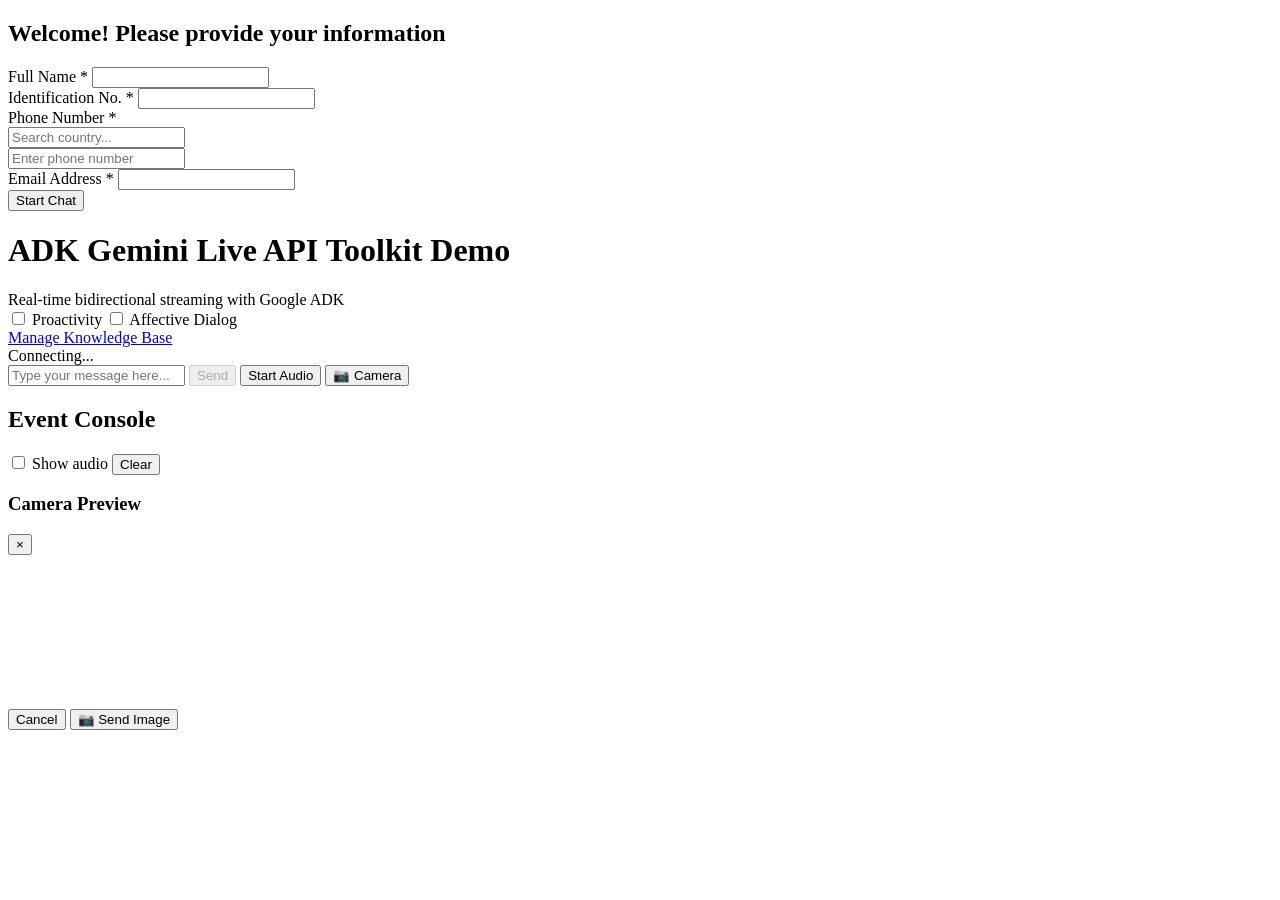
==== app/static/index.html @ 5f1d6ed6 "initialise" ====
<!doctype html>
<html lang="en">
  <head>
    <meta charset="UTF-8">
    <meta name="viewport" content="width=device-width, initial-scale=1.0">
    <title>ADK Gemini Live API Toolkit Demo</title>
    <link rel="icon" type="image/jpeg" href="https://scontent.fkul8-4.fna.fbcdn.net/v/t39.30808-6/409800028_768338051973763_4459650912449556577_n.jpg?_nc_cat=100&ccb=1-7&_nc_sid=1d70fc&_nc_ohc=hKl1gkCFTEgQ7kNvwFsvSc8&_nc_oc=Adn0w4eddRC6_piLZQKZuZQW3vEO4pO9v9HhxipBuFATDHzyalLq6j6W9w5Ok5u_SDf5Qzaw5TRPBSN_DptGAnyJ&_nc_zt=23&_nc_ht=scontent.fkul8-4.fna&_nc_gid=raQhUqA4zn6Mwq-6Qhp6Bg&_nc_ss=8&oh=00_AfwvmNpG-rHvMLEFgLogaHNLKc0d5dKhxou-_GWqM4iZxg&oe=69AD0176">
    <link rel="stylesheet" href="/static/css/style.css">
    <script src="/static/js/app.js" type="module"></script>
  </head>

  <body>
    <!-- User Information Collection Modal -->
    <div id="userInfoModal" class="modal user-info-modal">
      <div class="modal-content user-info-content">
        <div class="modal-header">
          <h2>Welcome! Please provide your information</h2>
        </div>
        <form id="userInfoForm" class="user-info-form">
          <div class="form-group">
            <label for="fullName">Full Name <span class="required">*</span></label>
            <input type="text" id="fullName" name="fullName" required>
          </div>
          <div class="form-group">
            <label for="identificationNo">Identification No. <span class="required">*</span></label>
            <input type="text" id="identificationNo" name="identificationNo" required>
          </div>
          <div class="form-group">
            <label>Phone Number <span class="required">*</span></label>
            <div class="phone-input-group">
              <div class="custom-select-wrapper">
                <input 
                  type="text" 
                  id="countryCodeInput" 
                  class="custom-select-input" 
                  placeholder="Search country..."
                  autocomplete="off"
                  required
                >
                <div id="countryCodeDropdown" class="custom-select-dropdown"></div>
              </div>
              <input type="tel" id="phoneNumber" name="phoneNumber" placeholder="Enter phone number" required>
              <input type="hidden" id="countryCode" name="countryCode" required>
            </div>
          </div>
          <div class="form-group">
            <label for="emailAddress">Email Address <span class="required">*</span></label>
            <input type="email" id="emailAddress" name="emailAddress" required>
          </div>
          <button type="submit" id="submitUserInfo" class="btn-submit">Start Chat</button>
        </form>
      </div>
    </div>

    <header>
      <h1>ADK Gemini Live API Toolkit Demo</h1>
      <div class="subtitle">Real-time bidirectional streaming with Google ADK</div>
      <div class="header-options">
        <label class="header-checkbox" title="Enable model to proactively respond without explicit prompts (Native audio models only)">
          <input type="checkbox" id="enableProactivity">
          <span>Proactivity</span>
        </label>
        <label class="header-checkbox" title="Enable model to detect and adapt to emotional cues (Native audio models only)">
          <input type="checkbox" id="enableAffectiveDialog">
          <span>Affective Dialog</span>
        </label>
      </div>
      <!-- link to the separate knowledge-base management page -->
      <div class="header-manage">
        <a href="/static/kb.html" class="manage-link">Manage Knowledge Base</a>
      </div>
      <div class="connection-status">
        <span class="status-indicator" id="statusIndicator"></span>
        <span id="statusText">Connecting...</span>
      </div>
    </header>

    <div class="main-layout">
      <div class="container">
        <div id="messages"></div>

        <div class="input-container">
          <form id="messageForm">
            <div class="input-wrapper">
              <input
                type="text"
                id="message"
                name="message"
                placeholder="Type your message here..."
                autocomplete="off"
              />
              <button type="submit" id="sendButton" disabled>Send</button>
              <button type="button" id="startAudioButton">Start Audio</button>
              <button type="button" id="cameraButton">📷 Camera</button>
            </div>
          </form>
        </div>
      </div>

      <div class="console-panel">
        <div class="console-header">
          <h2>Event Console</h2>
          <div class="console-controls">
            <label class="console-checkbox">
              <input type="checkbox" id="showAudioEvents">
              <span>Show audio</span>
            </label>
            <button id="clearConsole" class="console-clear-btn">Clear</button>
          </div>
        </div>
        <div id="consoleContent" class="console-content"></div>
      </div>
    </div>

    <!-- Camera Preview Modal -->
    <div id="cameraModal" class="modal">
      <div class="modal-content">
        <div class="modal-header">
          <h3>Camera Preview</h3>
          <button id="closeCameraModal" class="close-btn">&times;</button>
        </div>
        <div class="modal-body">
          <video id="cameraPreview" autoplay playsinline></video>
        </div>
        <div class="modal-footer">
          <button id="cancelCamera" class="btn-secondary">Cancel</button>
          <button id="captureImage" class="btn-primary">📷 Send Image</button>
        </div>
      </div>
    </div>
  </body>
</html>
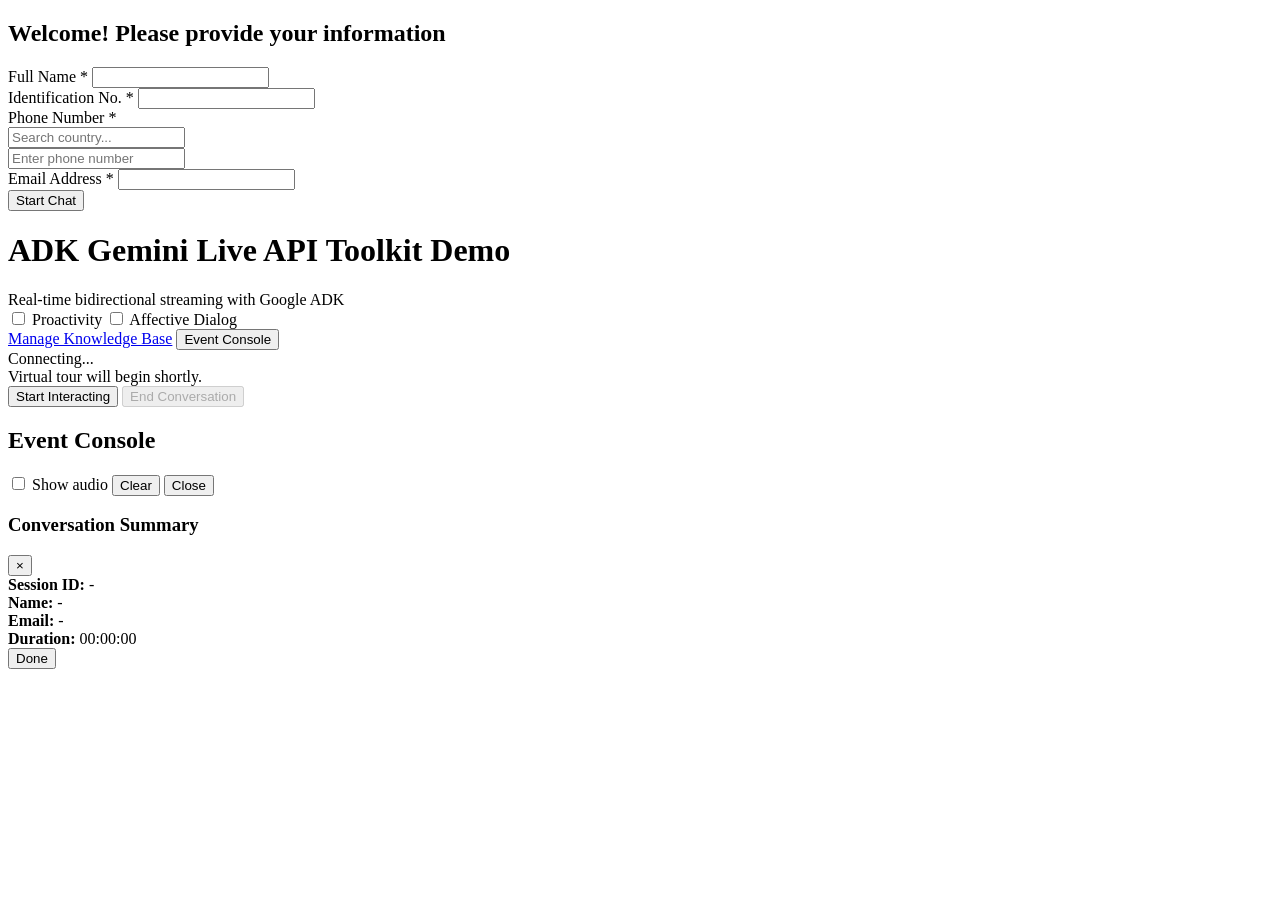
==== commit 212800e3: "add auto-play video featuer and end conversation button" ====
--- a/app/static/index.html
+++ b/app/static/index.html
@@ -68,6 +68,7 @@
       <!-- link to the separate knowledge-base management page -->
       <div class="header-manage">
         <a href="/static/kb.html" class="manage-link">Manage Knowledge Base</a>
+        <button type="button" id="openConsoleButton" class="manage-link console-toggle-btn">Event Console</button>
       </div>
       <div class="connection-status">
         <span class="status-indicator" id="statusIndicator"></span>
@@ -76,28 +77,24 @@
     </header>
 
     <div class="main-layout">
+      <div class="video-panel">
+        <div id="videoStage" class="video-stage">
+          <div class="video-placeholder">Virtual tour will begin shortly.</div>
+        </div>
+      </div>
+
       <div class="container">
         <div id="messages"></div>
 
         <div class="input-container">
-          <form id="messageForm">
-            <div class="input-wrapper">
-              <input
-                type="text"
-                id="message"
-                name="message"
-                placeholder="Type your message here..."
-                autocomplete="off"
-              />
-              <button type="submit" id="sendButton" disabled>Send</button>
-              <button type="button" id="startAudioButton">Start Audio</button>
-              <button type="button" id="cameraButton">📷 Camera</button>
-            </div>
-          </form>
+          <div class="input-wrapper">
+            <button type="button" id="startAudioButton">Start Interacting</button>
+            <button type="button" id="endConversationButton" disabled>End Conversation</button>
+          </div>
         </div>
       </div>
 
-      <div class="console-panel">
+      <div class="console-panel console-popup hidden-popup" id="consolePopup">
         <div class="console-header">
           <h2>Event Console</h2>
           <div class="console-controls">
@@ -106,27 +103,30 @@
               <span>Show audio</span>
             </label>
             <button id="clearConsole" class="console-clear-btn">Clear</button>
+            <button id="closeConsoleButton" class="console-clear-btn">Close</button>
           </div>
         </div>
         <div id="consoleContent" class="console-content"></div>
       </div>
     </div>
 
-    <!-- Camera Preview Modal -->
-    <div id="cameraModal" class="modal">
-      <div class="modal-content">
+    <div id="endConversationModal" class="modal">
+      <div class="modal-content end-summary-content">
         <div class="modal-header">
-          <h3>Camera Preview</h3>
-          <button id="closeCameraModal" class="close-btn">&times;</button>
+          <h3>Conversation Summary</h3>
+          <button type="button" class="close-btn" id="closeEndConversationModal" aria-label="Close">&times;</button>
         </div>
-        <div class="modal-body">
-          <video id="cameraPreview" autoplay playsinline></video>
+        <div class="modal-body end-summary-body">
+          <div class="summary-row"><strong>Session ID:</strong> <span id="summarySessionId">-</span></div>
+          <div class="summary-row"><strong>Name:</strong> <span id="summaryUserName">-</span></div>
+          <div class="summary-row"><strong>Email:</strong> <span id="summaryUserEmail">-</span></div>
+          <div class="summary-row"><strong>Duration:</strong> <span id="summaryDuration">00:00:00</span></div>
         </div>
         <div class="modal-footer">
-          <button id="cancelCamera" class="btn-secondary">Cancel</button>
-          <button id="captureImage" class="btn-primary">📷 Send Image</button>
+          <button type="button" class="btn-primary" id="closeSummaryButton">Done</button>
         </div>
       </div>
     </div>
+
   </body>
 </html>
